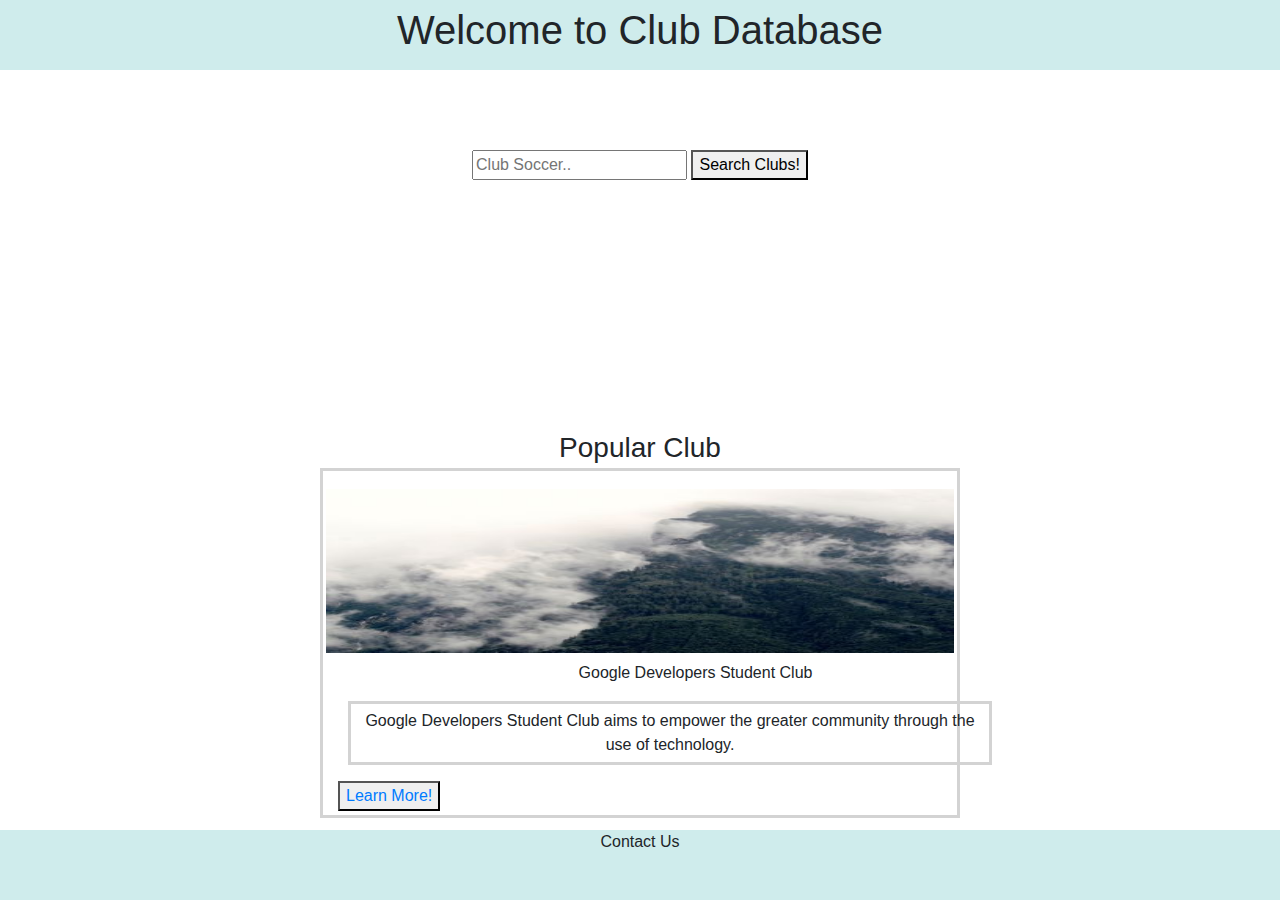
==== index.html @ 37539c44 "Bootstrap links" ====
<!DOCTYPE html>

<html>
<html lang="en">
<title>Club Database</title>
<meta charset="UTF-8">
<link rel="stylesheet" href="css/extras.css">
<link rel="stylesheet" href="https://stackpath.bootstrapcdn.com/bootstrap/4.3.1/css/bootstrap.min.css" integrity="sha384-ggOyR0iXCbMQv3Xipma34MD+dH/1fQ784/j6cY/iJTQUOhcWr7x9JvoRxT2MZw1T" crossorigin="anonymous">
<body>
  <div class = "header">
    <div class="indexheading"><h1 class = "helper_text_title">Welcome to Club Database</h1></div>

  </div>
  <p class = "search_bar">
    <input type="text" id = "club_search_name" placeholder="Club Soccer..">
    <button id = "myBtn" onclick="lookupClub()">Search Clubs!</button>
    <script>
    var input = document.getElementById("club_search_name");
    input.addEventListener("keyup", function(event) {
      if (event.keyCode === 13) {
       event.preventDefault();
       document.getElementById("myBtn").click();
      }
    });
    </script>
  </p>
  <div class = "helper_text_sub2">
    <h3>Popular Club</h3>
  </div>
  <div>
    <div class = "pop_clubs">
      <div class = "row">
        <img class = "popular_images" src = "images/p1.jpg">
      </div>
      <div class="row">
        <p class = "club_title_text"> Google Developers Student Club</p>
      </div>
      <div class = "row">
        <p class = "description_text">Google Developers Student Club aims to empower the greater community through the use of technology.
        </p>
      </div>
      <button class="learn_more_button"> <a href = "index.html"> Learn More!</a></button>
    </div>
  </div>

  <div>
    <footer class="footer">
      <div class="footerbutton">Contact Us</div>
    </footer>
  </div>
  <script src="js/Index.js"></script>
  <script src="https://code.jquery.com/jquery-3.3.1.slim.min.js" integrity="sha384-q8i/X+965DzO0rT7abK41JStQIAqVgRVzpbzo5smXKp4YfRvH+8abtTE1Pi6jizo" crossorigin="anonymous"></script>
<script src="https://cdnjs.cloudflare.com/ajax/libs/popper.js/1.14.7/umd/popper.min.js" integrity="sha384-UO2eT0CpHqdSJQ6hJty5KVphtPhzWj9WO1clHTMGa3JDZwrnQq4sF86dIHNDz0W1" crossorigin="anonymous"></script>
<script src="https://stackpath.bootstrapcdn.com/bootstrap/4.3.1/js/bootstrap.min.js" integrity="sha384-JjSmVgyd0p3pXB1rRibZUAYoIIy6OrQ6VrjIEaFf/nJGzIxFDsf4x0xIM+B07jRM" crossorigin="anonymous"></script>
</body>
</html>
---- css/extras.css ----
ul li {
	border-style: solid;
	border-color: #D3D3D3;
	border-width: 1px;
	padding-top: 2px;
	padding-bottom: 2px;
	padding-left: 2px;
	margin-bottom: 3px;
	margin-right: 5px;
}
.club-select-wrapper
{
    background-color: #CFECEC;
    width: 300px;
    height: 500px;
    align-self: center;
    position: relative;
    align-content: center;
    margin-left: 40%;

}
#comm
{
    margin-left: 20px;

}
#title
{
  margin-left: 20px;
}
#month
{
  margin-left: 20px;
}
#day
{
  margin-left: 20px;
}
#year
{
  margin-left: 20px;
}
#page4button
{
  left: 40px;
  position: relative;
}
#name
{
  margin-left: 20px;
}
.comment_box{
  border-style: solid;
  border-color: black;
  width: 50%;
}
.p2button
{
  width: 80px;
  height:35px;
}
.indexheading
{
  margin-top: 1px;
  text-align: center;
}
.learn_more_button{
  position: relative;
  left:5px;
}
.container{
  background-color: #CFECEC;
}
.suggestionForm{
  text-align: center;
  position: relative;
  top: 100px;
}
.club_title_text{
  padding-left: 5px;
  word-wrap: break-word;
  width: 250px;
  text-size-adjust: auto;
  text-align: center;
  position: relative;
  left:  250px;
}
.description_text{
  word-wrap: break-word;
  width: 700px;
  border-style: solid;
  border-color:#D3D3D3;
  padding: 5px;
  position: relative;
  left: 30px;
  text-align:center;
}

.pop_clubs{
  margin: auto;
  width: 50%;
  border: 3px;
  border-style: solid;
  border-color: #D3D3D3 ;
  padding: 10px;
  position: relative;
  top: 380px;
  height: 350px;
  z-index: 1;
}

.popular_images{
  position: relative;  
  width: 800px;
	height: 180px;
  padding-left:8px;
  padding-right: 8px;
  padding-top: 8px;
  padding-bottom: 8px;
  z-index: -1;
}

.header{
  position: fixed;
  left: 0;
  top: 0;
  width: 100%;
  background-color: #CFECEC;
  height: 70px;
  margin-bottom: 10px;
}

.footer{
  position: fixed;
  left: 0;
  bottom: 0;
  width: 100%;
  background-color: #CFECEC;
  height: 70px;
}
.search_bar{
  text-align: center;
  position: relative;
  top: 150px;
}


.helper_text_title{
  text-align:center;
  position: relative;
  top:5px;
  margin-bottom: 4%;
}

.helper_text_sub2{
  text-align:center;
  position: relative;
  top: 385px;
  font-size: smaller;
}
.helper_text_sub1{
  text-align:center;
  position: relative;
  top: 270px;
  font-size: smaller;
}



/* Add a black background color to the top navigation bar */
.topnav {
  overflow: hidden;
  background-color: #e9e9e9;
}

/* Style the links inside the navigation bar */
.topnav a {
  float: left;
  display: block;
  color: black;
  text-align: center;
  padding: 14px 16px;
  text-decoration: none;
  font-size: 17px;
  position: relative;
  top: 100px;
}
.footerbutton
{
  text-align: center;
}
/* Change the color of links on hover */
.topnav a:hover {
  background-color: #ddd;
  color: black;
}

/* Style the "active" element to highlight the current page */
.topnav a.active {
  background-color: #2196F3;
  color: white;
}

.club-header
{
  font-size: 30px;
    color: black;
  text-align: center;
  margin-bottom: 20px;
}

.head-bar
{
  color: black;
    text-align: center;

}

.club-image
{
  display: block;
  margin-left: auto;
  margin-right: auto;
  height: 250px;
  width: 250px;
}
.club-info
{
      text-align: center;
        margin-bottom: 10px;


}
.more-info
{
      text-align: center;
}

.page3button
{
  width: 83px;
  align-self: left;
}
.w3-wide {letter-spacing: 10px;}
.w3-hover-opacity {cursor: pointer;}

/* Style the search box inside the navigation bar */
.topnav input[type=text] {
  float: right;
  padding: 6px;
  border: none;
  margin-top: 8px;
  margin-right: 16px;
  font-size: 17px;
}

/* When the screen is less than 600px wide, stack the links and the search field vertically instead of horizontally */
@media screen and (max-width: 600px) {
  .topnav a, .topnav input[type=text] {
    float: none;
    display: block;
    text-align: left;
    width: 100%;
    margin: 0;
    padding: 14px;
  }
  .topnav input[type=text] {
    border: 1px solid #ccc;
  }
}
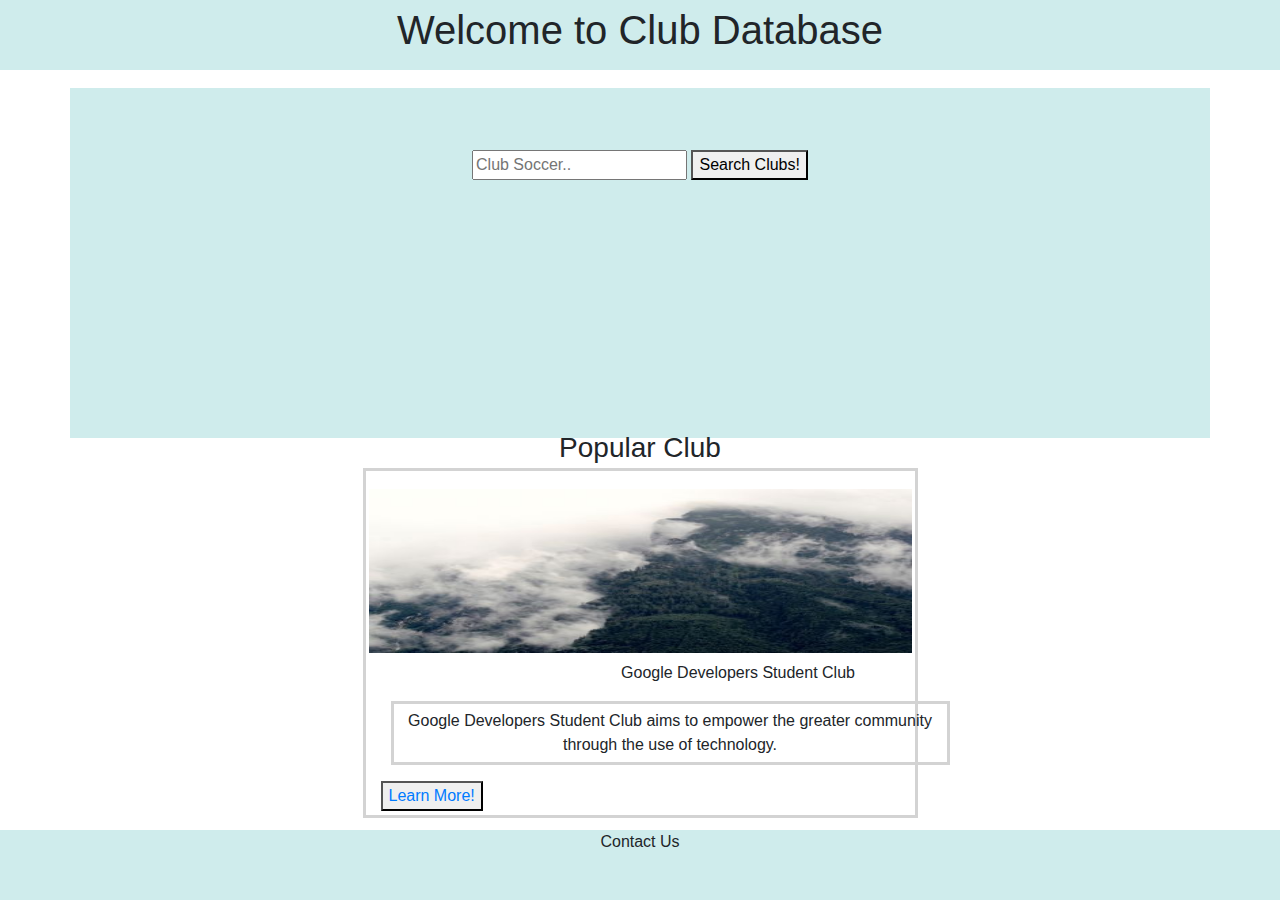
==== commit de026995: "stuff" ====
--- a/index.html
+++ b/index.html
@@ -6,40 +6,43 @@
 <meta charset="UTF-8">
 <link rel="stylesheet" href="css/extras.css">
 <link rel="stylesheet" href="https://stackpath.bootstrapcdn.com/bootstrap/4.3.1/css/bootstrap.min.css" integrity="sha384-ggOyR0iXCbMQv3Xipma34MD+dH/1fQ784/j6cY/iJTQUOhcWr7x9JvoRxT2MZw1T" crossorigin="anonymous">
+
 <body>
-  <div class = "header">
-    <div class="indexheading"><h1 class = "helper_text_title">Welcome to Club Database</h1></div>
+  <div class="header">
+    <div class="indexheading">
+      <h1 class="helper_text_title">Welcome to Club Database</h1>
+    </div>
 
   </div>
-  <p class = "search_bar">
-    <input type="text" id = "club_search_name" placeholder="Club Soccer..">
-    <button id = "myBtn" onclick="lookupClub()">Search Clubs!</button>
+  <p class="search_bar">
+    <input type="text" id="club_search_name" placeholder="Club Soccer..">
+    <button id="myBtn" onclick="lookupClub()">Search Clubs!</button>
     <script>
-    var input = document.getElementById("club_search_name");
-    input.addEventListener("keyup", function(event) {
-      if (event.keyCode === 13) {
-       event.preventDefault();
-       document.getElementById("myBtn").click();
-      }
-    });
+      var input = document.getElementById("club_search_name");
+      input.addEventListener("keyup", function(event) {
+        if (event.keyCode === 13) {
+          event.preventDefault();
+          document.getElementById("myBtn").click();
+        }
+      });
     </script>
   </p>
-  <div class = "helper_text_sub2">
+  <div class="helper_text_sub2">
     <h3>Popular Club</h3>
   </div>
-  <div>
-    <div class = "pop_clubs">
-      <div class = "row">
-        <img class = "popular_images" src = "images/p1.jpg">
+  <div class = "container">
+    <div class="pop_clubs">
+      <div class="row">
+        <img class="popular_images" src="images/p1.jpg">
       </div>
       <div class="row">
-        <p class = "club_title_text"> Google Developers Student Club</p>
+        <p class="club_title_text"> Google Developers Student Club</p>
       </div>
-      <div class = "row">
-        <p class = "description_text">Google Developers Student Club aims to empower the greater community through the use of technology.
+      <div class="row">
+        <p class="description_text">Google Developers Student Club aims to empower the greater community through the use of technology.
         </p>
       </div>
-      <button class="learn_more_button"> <a href = "index.html"> Learn More!</a></button>
+      <button class="learn_more_button"> <a href="index.html"> Learn More!</a></button>
     </div>
   </div>
 
@@ -50,7 +53,8 @@
   </div>
   <script src="js/Index.js"></script>
   <script src="https://code.jquery.com/jquery-3.3.1.slim.min.js" integrity="sha384-q8i/X+965DzO0rT7abK41JStQIAqVgRVzpbzo5smXKp4YfRvH+8abtTE1Pi6jizo" crossorigin="anonymous"></script>
-<script src="https://cdnjs.cloudflare.com/ajax/libs/popper.js/1.14.7/umd/popper.min.js" integrity="sha384-UO2eT0CpHqdSJQ6hJty5KVphtPhzWj9WO1clHTMGa3JDZwrnQq4sF86dIHNDz0W1" crossorigin="anonymous"></script>
-<script src="https://stackpath.bootstrapcdn.com/bootstrap/4.3.1/js/bootstrap.min.js" integrity="sha384-JjSmVgyd0p3pXB1rRibZUAYoIIy6OrQ6VrjIEaFf/nJGzIxFDsf4x0xIM+B07jRM" crossorigin="anonymous"></script>
+  <script src="https://cdnjs.cloudflare.com/ajax/libs/popper.js/1.14.7/umd/popper.min.js" integrity="sha384-UO2eT0CpHqdSJQ6hJty5KVphtPhzWj9WO1clHTMGa3JDZwrnQq4sF86dIHNDz0W1" crossorigin="anonymous"></script>
+  <script src="https://stackpath.bootstrapcdn.com/bootstrap/4.3.1/js/bootstrap.min.js" integrity="sha384-JjSmVgyd0p3pXB1rRibZUAYoIIy6OrQ6VrjIEaFf/nJGzIxFDsf4x0xIM+B07jRM" crossorigin="anonymous"></script>
 </body>
+
 </html>
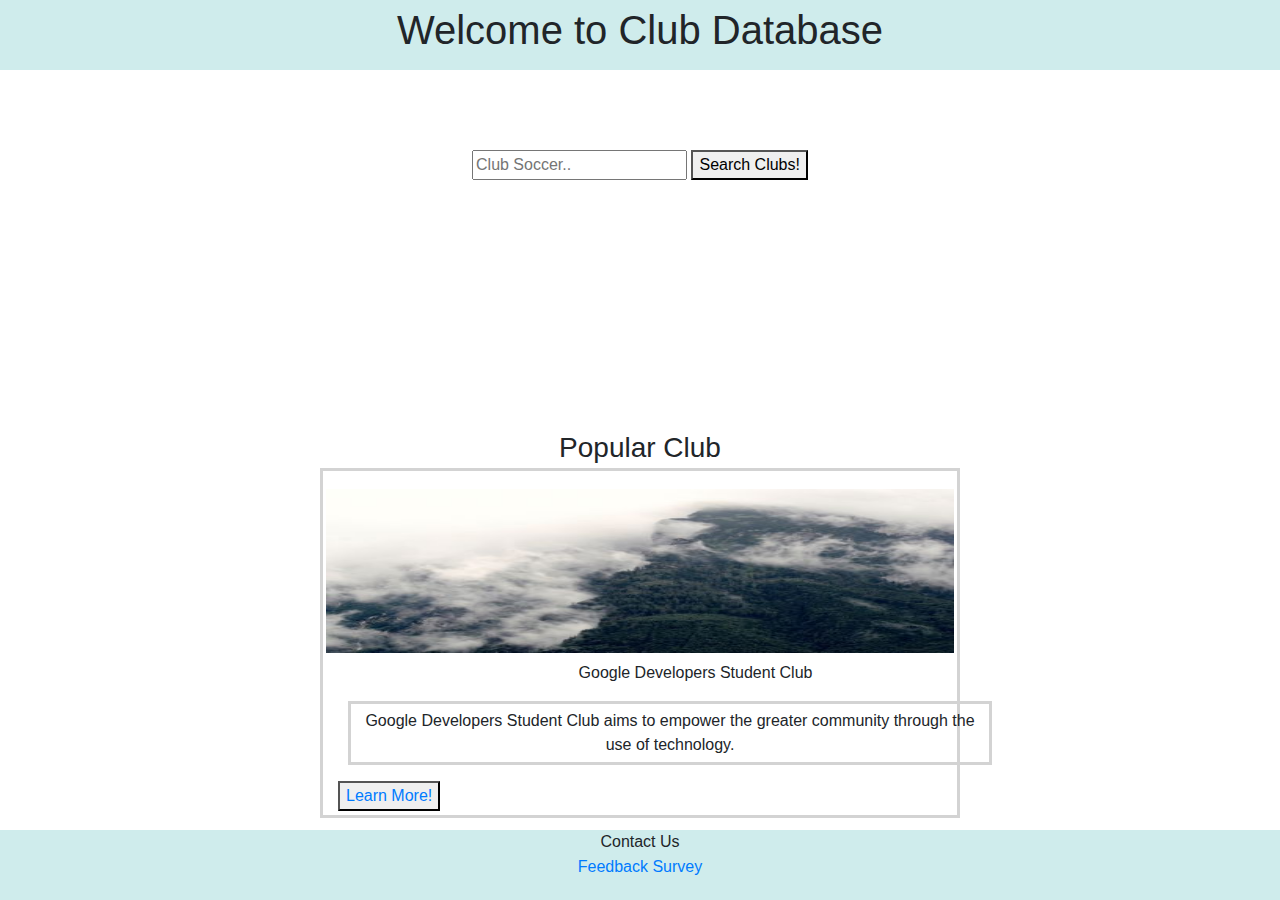
==== commit d4e54d4d: "added feedback form" ====
--- a/index.html
+++ b/index.html
@@ -1,60 +1,53 @@
 <!DOCTYPE html>
 
 <html>
-<html lang="en">
 <title>Club Database</title>
 <meta charset="UTF-8">
 <link rel="stylesheet" href="css/extras.css">
 <link rel="stylesheet" href="https://stackpath.bootstrapcdn.com/bootstrap/4.3.1/css/bootstrap.min.css" integrity="sha384-ggOyR0iXCbMQv3Xipma34MD+dH/1fQ784/j6cY/iJTQUOhcWr7x9JvoRxT2MZw1T" crossorigin="anonymous">
-
 <body>
-  <div class="header">
-    <div class="indexheading">
-      <h1 class="helper_text_title">Welcome to Club Database</h1>
+  <div class = "header">
+    <div class="indexheading"><h1 class = "helper_text_title">Welcome to Club Database </h1>
     </div>
-
   </div>
-  <p class="search_bar">
-    <input type="text" id="club_search_name" placeholder="Club Soccer..">
-    <button id="myBtn" onclick="lookupClub()">Search Clubs!</button>
+  <p class = "search_bar">
+    <input type="text" id = "club_search_name" placeholder="Club Soccer..">
+    <button id = "myBtn" onclick="lookupClub()">Search Clubs!</button>
     <script>
-      var input = document.getElementById("club_search_name");
-      input.addEventListener("keyup", function(event) {
-        if (event.keyCode === 13) {
-          event.preventDefault();
-          document.getElementById("myBtn").click();
-        }
-      });
+    var input = document.getElementById("club_search_name");
+    input.addEventListener("keyup", function(event) {
+      if (event.keyCode === 13) {
+       event.preventDefault();
+       document.getElementById("myBtn").click();
+      }
+    });
     </script>
   </p>
-  <div class="helper_text_sub2">
+  <div class = "helper_text_sub2">
     <h3>Popular Club</h3>
   </div>
-  <div class = "container">
-    <div class="pop_clubs">
-      <div class="row">
-        <img class="popular_images" src="images/p1.jpg">
+  <div>
+    <div class = "pop_clubs">
+      <div class = "row">
+        <img class = "popular_images" src = "images/p1.jpg">
       </div>
       <div class="row">
-        <p class="club_title_text"> Google Developers Student Club</p>
+        <p class = "club_title_text"> Google Developers Student Club</p>
       </div>
-      <div class="row">
-        <p class="description_text">Google Developers Student Club aims to empower the greater community through the use of technology.
+      <div class = "row">
+        <p class = "description_text">Google Developers Student Club aims to empower the greater community through the use of technology.
         </p>
       </div>
-      <button class="learn_more_button"> <a href="index.html"> Learn More!</a></button>
+      <button class="learn_more_button"> <a href = "index.html"> Learn More!</a></button>
     </div>
   </div>
 
   <div>
     <footer class="footer">
       <div class="footerbutton">Contact Us</div>
+      <div class="indexheading"><a href="suggestionForm.html">Feedback Survey</a> </div>
     </footer>
   </div>
   <script src="js/Index.js"></script>
-  <script src="https://code.jquery.com/jquery-3.3.1.slim.min.js" integrity="sha384-q8i/X+965DzO0rT7abK41JStQIAqVgRVzpbzo5smXKp4YfRvH+8abtTE1Pi6jizo" crossorigin="anonymous"></script>
-  <script src="https://cdnjs.cloudflare.com/ajax/libs/popper.js/1.14.7/umd/popper.min.js" integrity="sha384-UO2eT0CpHqdSJQ6hJty5KVphtPhzWj9WO1clHTMGa3JDZwrnQq4sF86dIHNDz0W1" crossorigin="anonymous"></script>
-  <script src="https://stackpath.bootstrapcdn.com/bootstrap/4.3.1/js/bootstrap.min.js" integrity="sha384-JjSmVgyd0p3pXB1rRibZUAYoIIy6OrQ6VrjIEaFf/nJGzIxFDsf4x0xIM+B07jRM" crossorigin="anonymous"></script>
 </body>
-
 </html>
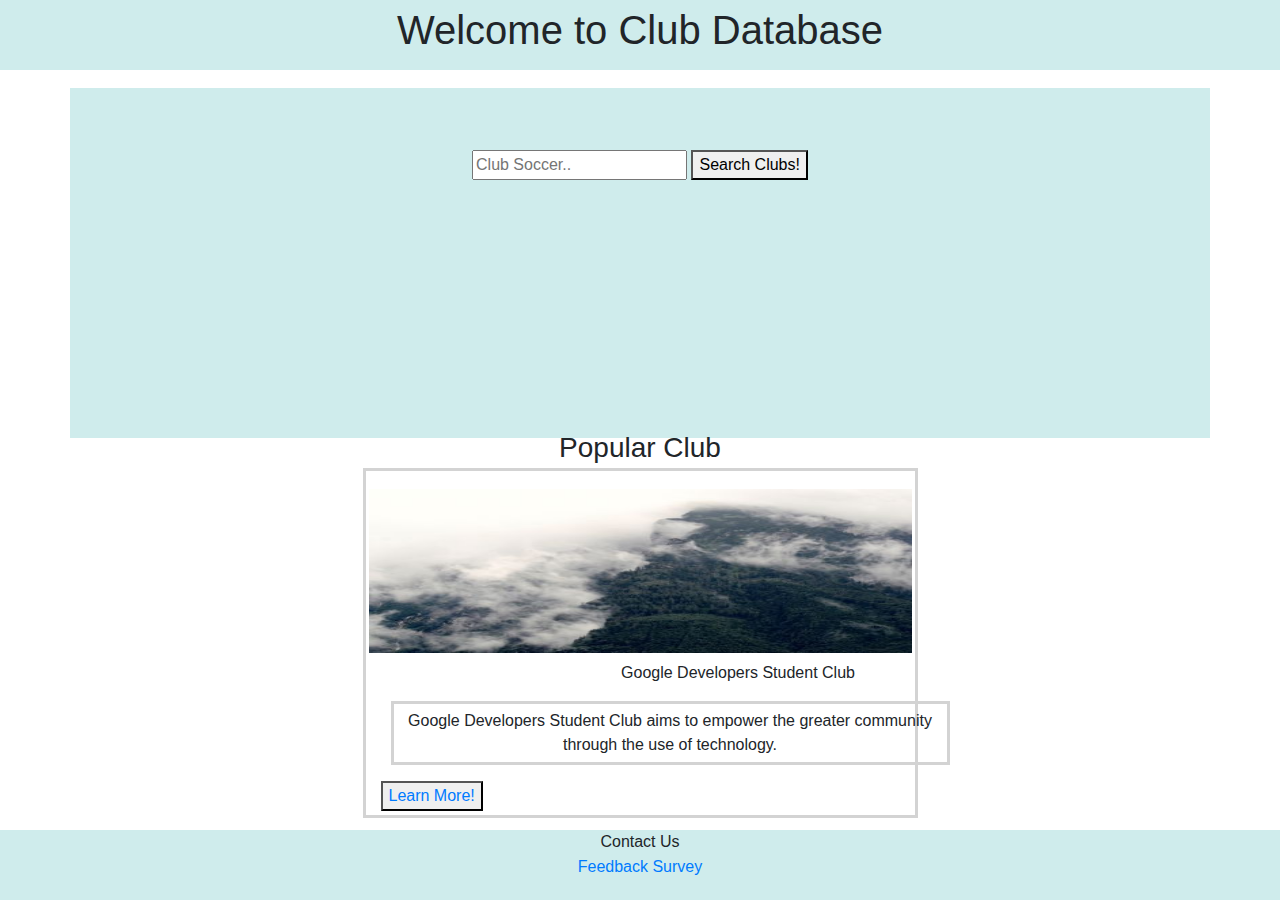
==== commit 7828eac0: "Merge branch 'p8' into p8_brandon" ====
--- a/index.html
+++ b/index.html
@@ -1,44 +1,46 @@
 <!DOCTYPE html>
 
 <html>
+<html lang="en">
 <title>Club Database</title>
 <meta charset="UTF-8">
 <link rel="stylesheet" href="css/extras.css">
 <link rel="stylesheet" href="https://stackpath.bootstrapcdn.com/bootstrap/4.3.1/css/bootstrap.min.css" integrity="sha384-ggOyR0iXCbMQv3Xipma34MD+dH/1fQ784/j6cY/iJTQUOhcWr7x9JvoRxT2MZw1T" crossorigin="anonymous">
+
 <body>
   <div class = "header">
     <div class="indexheading"><h1 class = "helper_text_title">Welcome to Club Database </h1>
     </div>
   </div>
-  <p class = "search_bar">
-    <input type="text" id = "club_search_name" placeholder="Club Soccer..">
-    <button id = "myBtn" onclick="lookupClub()">Search Clubs!</button>
+  <p class="search_bar">
+    <input type="text" id="club_search_name" placeholder="Club Soccer..">
+    <button id="myBtn" onclick="lookupClub()">Search Clubs!</button>
     <script>
-    var input = document.getElementById("club_search_name");
-    input.addEventListener("keyup", function(event) {
-      if (event.keyCode === 13) {
-       event.preventDefault();
-       document.getElementById("myBtn").click();
-      }
-    });
+      var input = document.getElementById("club_search_name");
+      input.addEventListener("keyup", function(event) {
+        if (event.keyCode === 13) {
+          event.preventDefault();
+          document.getElementById("myBtn").click();
+        }
+      });
     </script>
   </p>
-  <div class = "helper_text_sub2">
+  <div class="helper_text_sub2">
     <h3>Popular Club</h3>
   </div>
-  <div>
-    <div class = "pop_clubs">
-      <div class = "row">
-        <img class = "popular_images" src = "images/p1.jpg">
+  <div class = "container">
+    <div class="pop_clubs">
+      <div class="row">
+        <img class="popular_images" src="images/p1.jpg">
       </div>
       <div class="row">
-        <p class = "club_title_text"> Google Developers Student Club</p>
+        <p class="club_title_text"> Google Developers Student Club</p>
       </div>
-      <div class = "row">
-        <p class = "description_text">Google Developers Student Club aims to empower the greater community through the use of technology.
+      <div class="row">
+        <p class="description_text">Google Developers Student Club aims to empower the greater community through the use of technology.
         </p>
       </div>
-      <button class="learn_more_button"> <a href = "index.html"> Learn More!</a></button>
+      <button class="learn_more_button"> <a href="index.html"> Learn More!</a></button>
     </div>
   </div>
 
@@ -49,5 +51,9 @@
     </footer>
   </div>
   <script src="js/Index.js"></script>
+  <script src="https://code.jquery.com/jquery-3.3.1.slim.min.js" integrity="sha384-q8i/X+965DzO0rT7abK41JStQIAqVgRVzpbzo5smXKp4YfRvH+8abtTE1Pi6jizo" crossorigin="anonymous"></script>
+  <script src="https://cdnjs.cloudflare.com/ajax/libs/popper.js/1.14.7/umd/popper.min.js" integrity="sha384-UO2eT0CpHqdSJQ6hJty5KVphtPhzWj9WO1clHTMGa3JDZwrnQq4sF86dIHNDz0W1" crossorigin="anonymous"></script>
+  <script src="https://stackpath.bootstrapcdn.com/bootstrap/4.3.1/js/bootstrap.min.js" integrity="sha384-JjSmVgyd0p3pXB1rRibZUAYoIIy6OrQ6VrjIEaFf/nJGzIxFDsf4x0xIM+B07jRM" crossorigin="anonymous"></script>
 </body>
+
 </html>
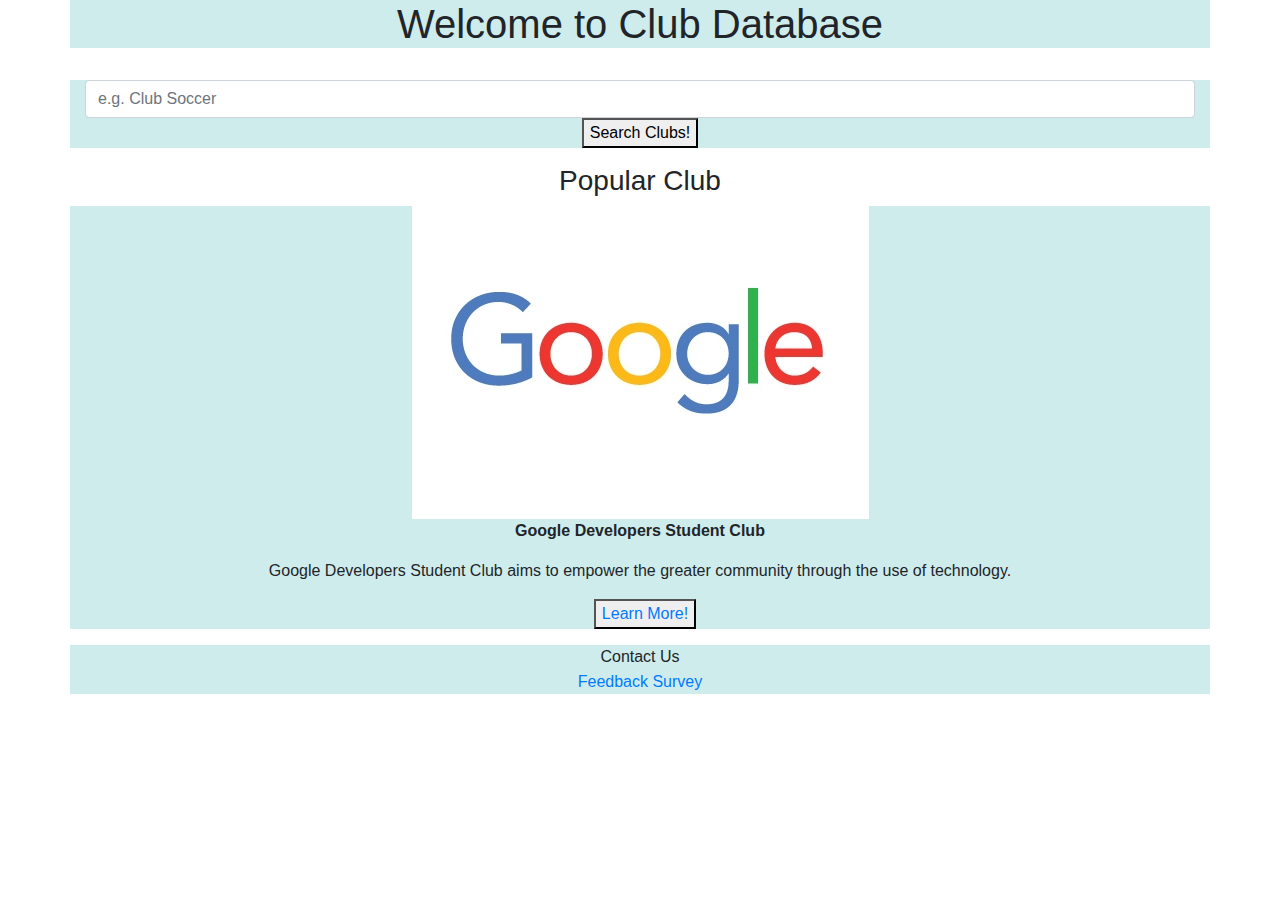
==== commit a965c147: "home page update" ====
--- a/index.html
+++ b/index.html
@@ -8,13 +8,15 @@
 <link rel="stylesheet" href="https://stackpath.bootstrapcdn.com/bootstrap/4.3.1/css/bootstrap.min.css" integrity="sha384-ggOyR0iXCbMQv3Xipma34MD+dH/1fQ784/j6cY/iJTQUOhcWr7x9JvoRxT2MZw1T" crossorigin="anonymous">
 
 <body>
-  <div class = "header">
-    <div class="indexheading"><h1 class = "helper_text_title">Welcome to Club Database </h1>
+  <div class = "container">
+    <div class="page-header"><h1 class = "text-center">Welcome to Club Database </h1>
     </div>
   </div>
-  <p class="search_bar">
-    <input type="text" id="club_search_name" placeholder="Club Soccer..">
-    <button id="myBtn" onclick="lookupClub()">Search Clubs!</button>
+  <br>
+  <div class = "container">
+    <input class="form-control" type="text" placeholder="e.g. Club Soccer" aria-label="Search" id="club_search_name">
+    <p class = "text-center">
+    <button id="myBtn" onclick="lookupClub()">Search Clubs!</button> </p>
     <script>
       var input = document.getElementById("club_search_name");
       input.addEventListener("keyup", function(event) {
@@ -24,30 +26,22 @@
         }
       });
     </script>
-  </p>
-  <div class="helper_text_sub2">
-    <h3>Popular Club</h3>
-  </div>
-  <div class = "container">
-    <div class="pop_clubs">
+</div>
+    <h3 class = "text-center">Popular Club</h3>
+    <div class="container">
       <div class="row">
-        <img class="popular_images" src="images/p1.jpg">
+        <img src="images/google-logo.jpg" class="mx-auto d-block">
       </div>
-      <div class="row">
-        <p class="club_title_text"> Google Developers Student Club</p>
-      </div>
-      <div class="row">
-        <p class="description_text">Google Developers Student Club aims to empower the greater community through the use of technology.
-        </p>
-      </div>
-      <button class="learn_more_button"> <a href="index.html"> Learn More!</a></button>
+      <div class = "text-center">
+        <p class="font-weight-bold"> Google Developers Student Club</p></div>
+        <p class="text-center">Google Developers Student Club aims to empower the greater community through the use of technology.
+        </p> <p class = "text-center">
+      <button class="learn_more_button"> <a href="index.html"> Learn More!</a></button></p>
     </div>
-  </div>
-
-  <div>
-    <footer class="footer">
+    <div class = "container">
+    <footer>
       <div class="footerbutton">Contact Us</div>
-      <div class="indexheading"><a href="suggestionForm.html">Feedback Survey</a> </div>
+      <div class="indexheading"><a href="suggestionForm.html">Feedback Survey</a></div>
     </footer>
   </div>
   <script src="js/Index.js"></script>
--- a/css/extras.css
+++ b/css/extras.css
@@ -110,7 +110,7 @@
 }
 
 .popular_images{
-  position: relative;  
+  position: relative;
   width: 800px;
 	height: 180px;
   padding-left:8px;
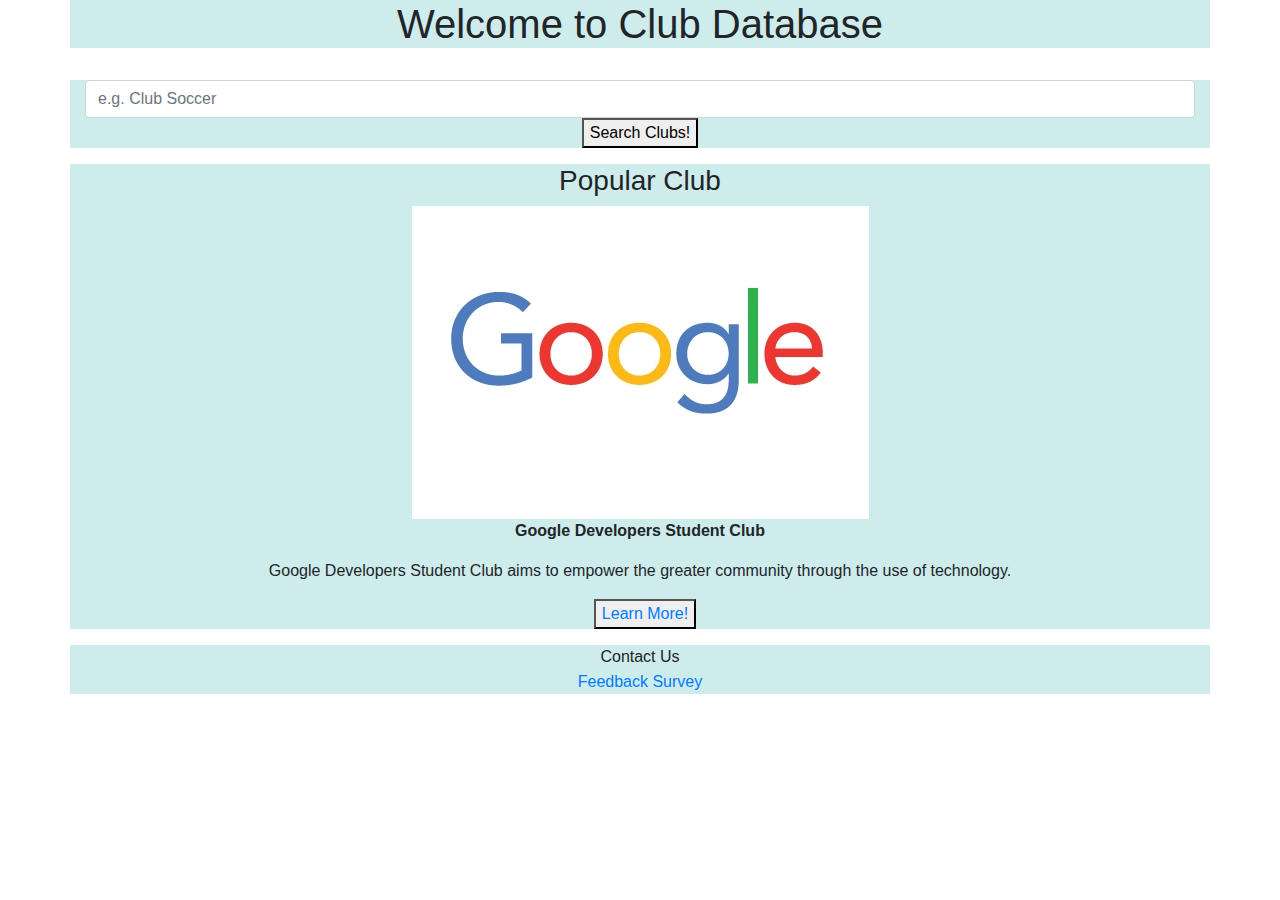
==== commit 16a19297: "final prototype" ====
--- a/index.html
+++ b/index.html
@@ -8,15 +8,16 @@
 <link rel="stylesheet" href="https://stackpath.bootstrapcdn.com/bootstrap/4.3.1/css/bootstrap.min.css" integrity="sha384-ggOyR0iXCbMQv3Xipma34MD+dH/1fQ784/j6cY/iJTQUOhcWr7x9JvoRxT2MZw1T" crossorigin="anonymous">
 
 <body>
-  <div class = "container">
-    <div class="page-header"><h1 class = "text-center">Welcome to Club Database </h1>
+  <div class="container">
+    <div class="page-header">
+      <h1 class="text-center">Welcome to Club Database </h1>
     </div>
   </div>
   <br>
-  <div class = "container">
+  <div class="container">
     <input class="form-control" type="text" placeholder="e.g. Club Soccer" aria-label="Search" id="club_search_name">
-    <p class = "text-center">
-    <button id="myBtn" onclick="lookupClub()">Search Clubs!</button> </p>
+    <p class="text-center">
+      <button id="myBtn" onclick="lookupClub()">Search Clubs!</button> </p>
     <script>
       var input = document.getElementById("club_search_name");
       input.addEventListener("keyup", function(event) {
@@ -26,28 +27,29 @@
         }
       });
     </script>
-</div>
-    <h3 class = "text-center">Popular Club</h3>
+  </div>
     <div class="container">
-      <div class="row">
-        <img src="images/google-logo.jpg" class="mx-auto d-block">
-      </div>
-      <div class = "text-center">
-        <p class="font-weight-bold"> Google Developers Student Club</p></div>
-        <p class="text-center">Google Developers Student Club aims to empower the greater community through the use of technology.
-        </p> <p class = "text-center">
+  <h3 class="text-center">Popular Club</h3>
+    <div class="row">
+      <img src="images/google-logo.jpg" class="mx-auto d-block">
+    </div>
+    <p class="font-weight-bold text-center"> Google Developers Student Club</p>
+    <p class="text-center">Google Developers Student Club aims to empower the greater community through the use of technology.
+    </p>
+    <div class="text-center">
       <button class="learn_more_button"> <a href="index.html"> Learn More!</a></button></p>
     </div>
-    <div class = "container">
-    <footer>
-      <div class="footerbutton">Contact Us</div>
-      <div class="indexheading"><a href="suggestionForm.html">Feedback Survey</a></div>
-    </footer>
   </div>
-  <script src="js/Index.js"></script>
-  <script src="https://code.jquery.com/jquery-3.3.1.slim.min.js" integrity="sha384-q8i/X+965DzO0rT7abK41JStQIAqVgRVzpbzo5smXKp4YfRvH+8abtTE1Pi6jizo" crossorigin="anonymous"></script>
-  <script src="https://cdnjs.cloudflare.com/ajax/libs/popper.js/1.14.7/umd/popper.min.js" integrity="sha384-UO2eT0CpHqdSJQ6hJty5KVphtPhzWj9WO1clHTMGa3JDZwrnQq4sF86dIHNDz0W1" crossorigin="anonymous"></script>
-  <script src="https://stackpath.bootstrapcdn.com/bootstrap/4.3.1/js/bootstrap.min.js" integrity="sha384-JjSmVgyd0p3pXB1rRibZUAYoIIy6OrQ6VrjIEaFf/nJGzIxFDsf4x0xIM+B07jRM" crossorigin="anonymous"></script>
+    <div class="container">
+      <footer>
+        <div class="footerbutton">Contact Us</div>
+        <div class="indexheading"><a href="suggestionForm.html">Feedback Survey</a></div>
+      </footer>
+    </div>
+    <script src="js/Index.js"></script>
+    <script src="https://code.jquery.com/jquery-3.3.1.slim.min.js" integrity="sha384-q8i/X+965DzO0rT7abK41JStQIAqVgRVzpbzo5smXKp4YfRvH+8abtTE1Pi6jizo" crossorigin="anonymous"></script>
+    <script src="https://cdnjs.cloudflare.com/ajax/libs/popper.js/1.14.7/umd/popper.min.js" integrity="sha384-UO2eT0CpHqdSJQ6hJty5KVphtPhzWj9WO1clHTMGa3JDZwrnQq4sF86dIHNDz0W1" crossorigin="anonymous"></script>
+    <script src="https://stackpath.bootstrapcdn.com/bootstrap/4.3.1/js/bootstrap.min.js" integrity="sha384-JjSmVgyd0p3pXB1rRibZUAYoIIy6OrQ6VrjIEaFf/nJGzIxFDsf4x0xIM+B07jRM" crossorigin="anonymous"></script>
 </body>
 
 </html>
--- a/css/extras.css
+++ b/css/extras.css
@@ -52,7 +52,7 @@
 .comment_box{
   border-style: solid;
   border-color: black;
-  width: 50%;
+  width: 100%;
 }
 .p2button
 {
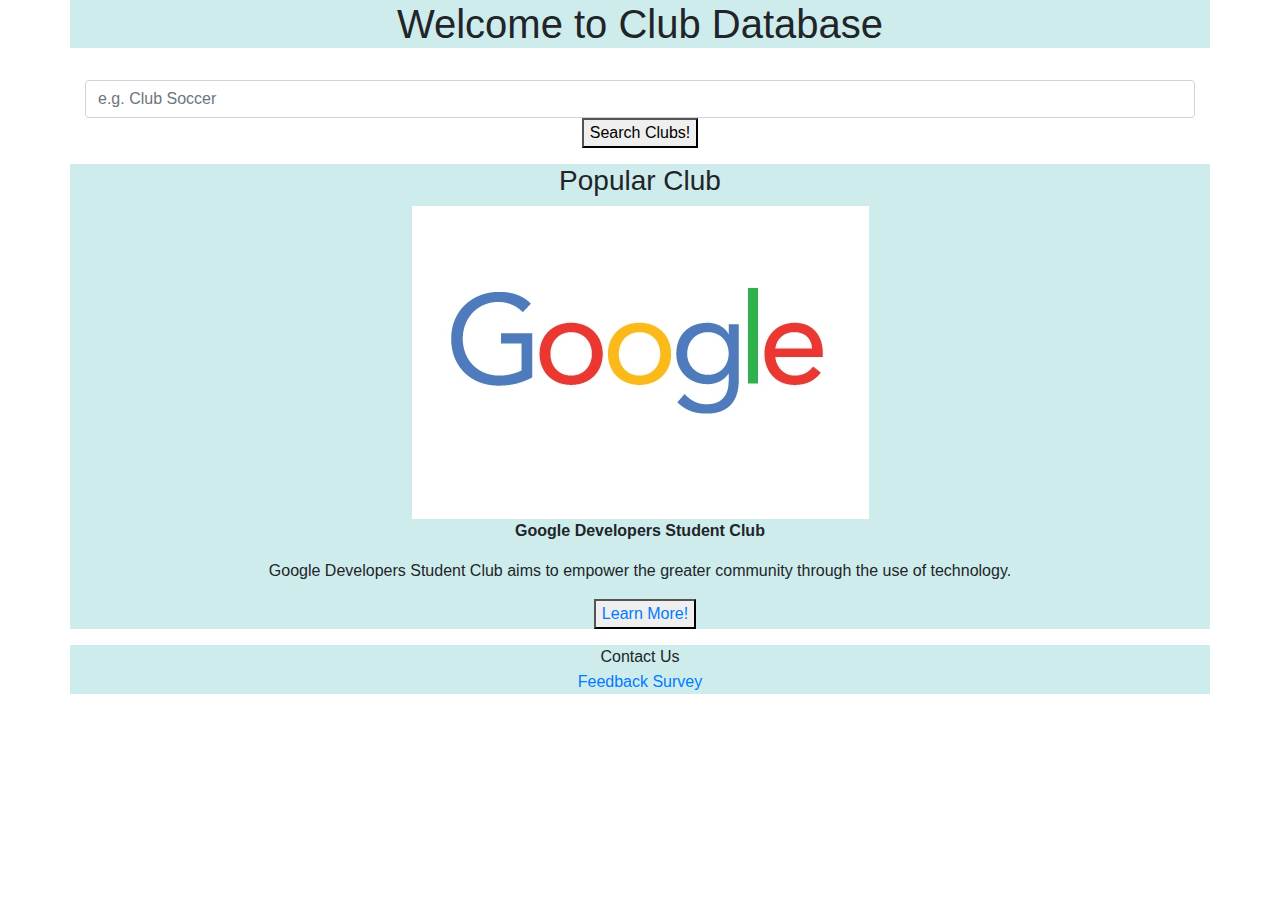
==== commit af439529: "graphic design changes" ====
--- a/index.html
+++ b/index.html
@@ -14,7 +14,7 @@
     </div>
   </div>
   <br>
-  <div class="container">
+  <div class="container" style="background: white;">
     <input class="form-control" type="text" placeholder="e.g. Club Soccer" aria-label="Search" id="club_search_name">
     <p class="text-center">
       <button id="myBtn" onclick="lookupClub()">Search Clubs!</button> </p>
